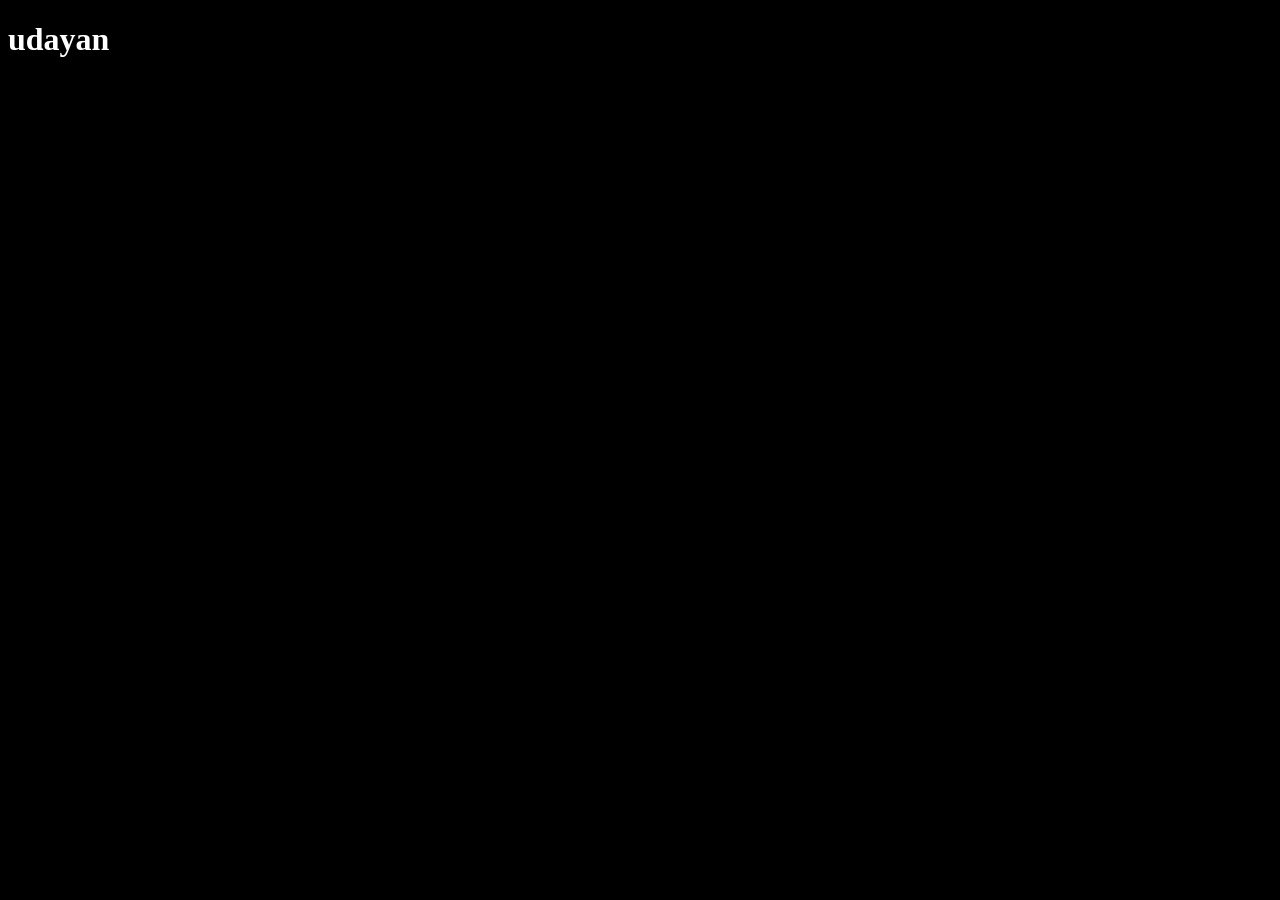
==== 03_javascript/index.html @ 1cdfaf55 "new concept" ====
<!DOCTYPE html>
<html lang="en">
<head>
    <meta charset="UTF-8">
    <meta name="viewport" content="width=device-width, initial-scale=1.0">
    <title>Document</title>
</head>
<style>
    body{
        background-color: black;
        color: white;
    }
</style>
<body>
    <h1>udayan</h1>
</body>
<script src="script.js"></script>
</html>
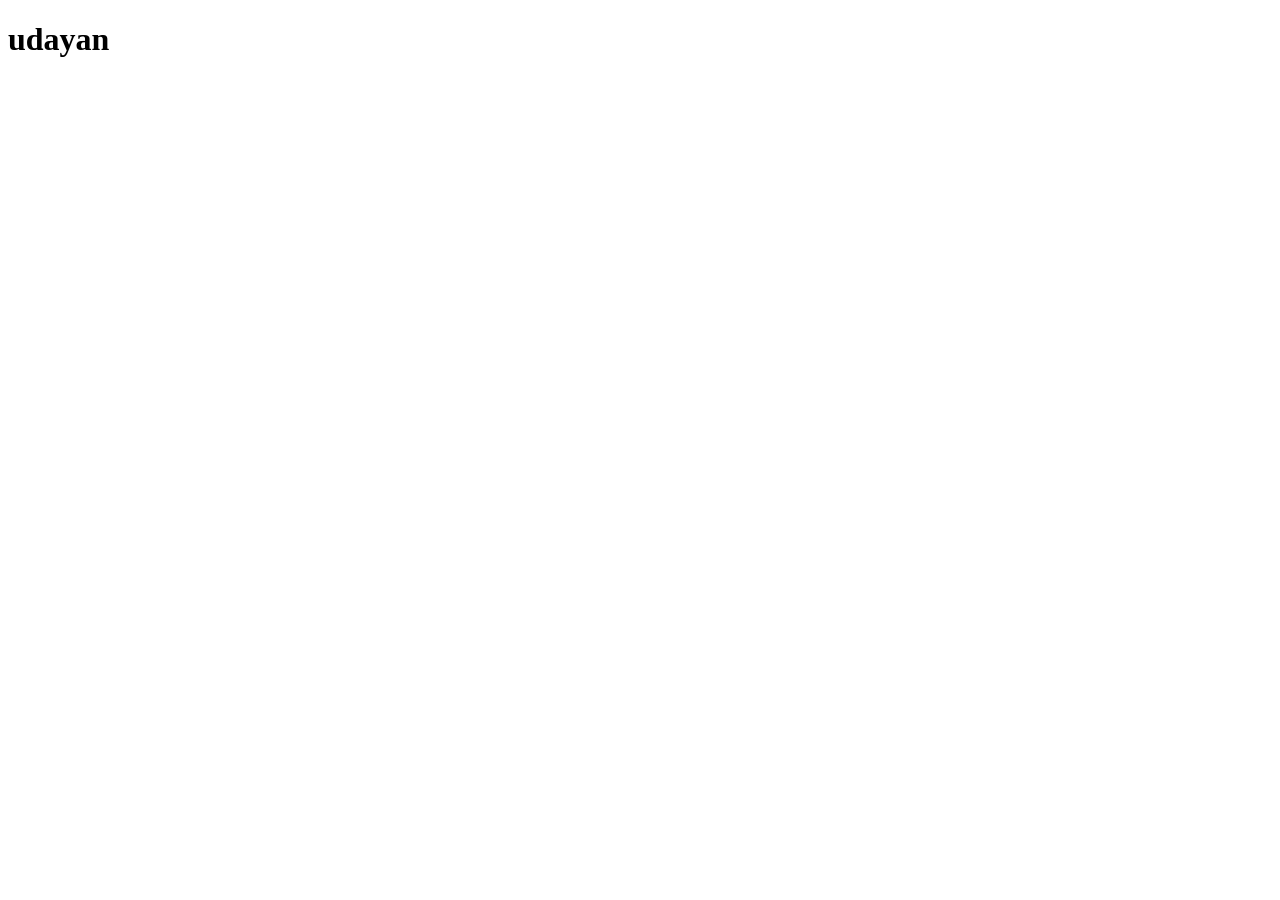
==== commit f888d081: "advance javascript" ====
--- a/03_javascript/index.html
+++ b/03_javascript/index.html
@@ -5,12 +5,12 @@
     <meta name="viewport" content="width=device-width, initial-scale=1.0">
     <title>Document</title>
 </head>
-<style>
-    body{
+<!-- <style>
+    /* body{
         background-color: black;
-        color: white;
+        color: white; */
     }
-</style>
+</style> -->
 <body>
     <h1>udayan</h1>
 </body>
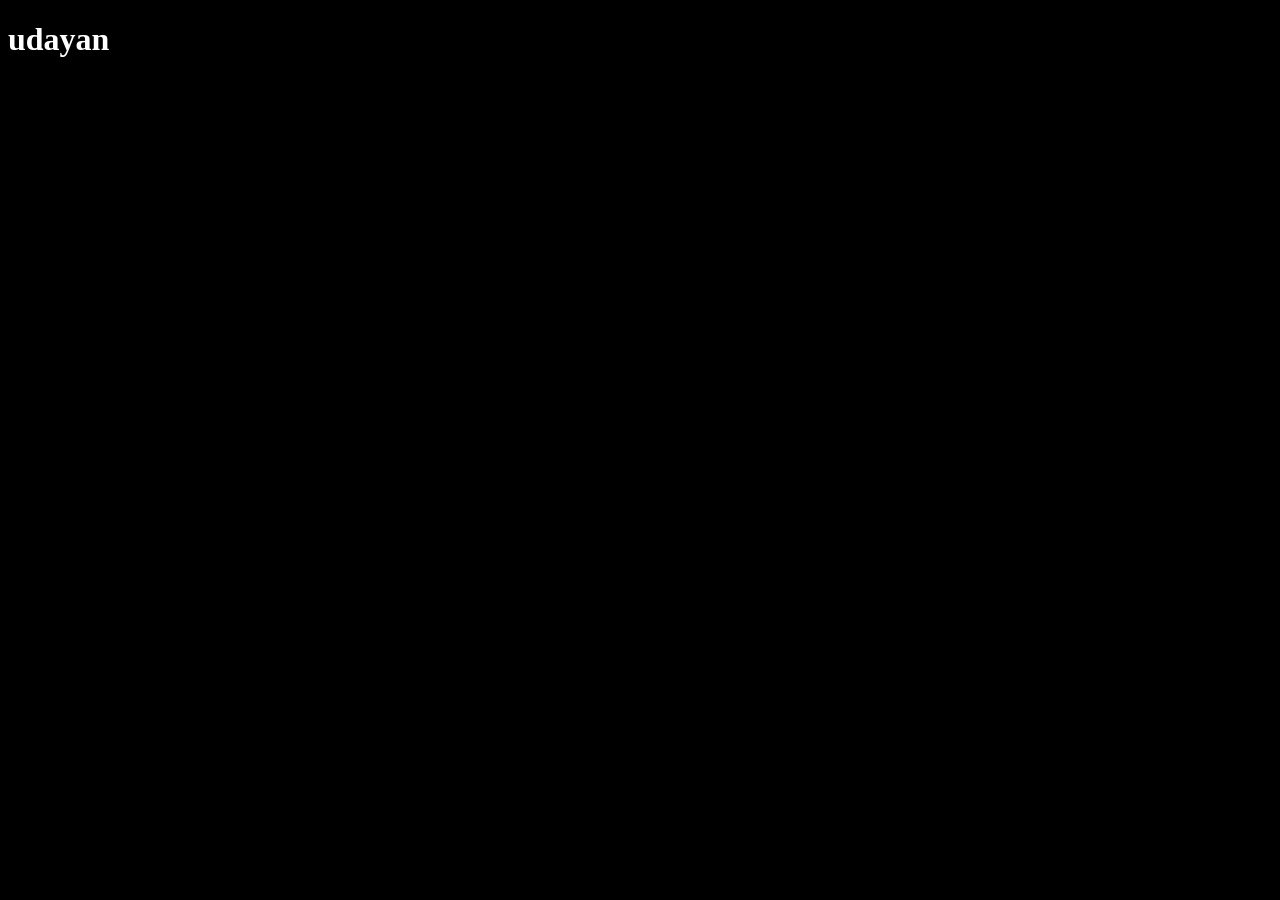
==== commit 4a426228: "how to callback multiple time" ====
--- a/03_javascript/index.html
+++ b/03_javascript/index.html
@@ -5,12 +5,12 @@
     <meta name="viewport" content="width=device-width, initial-scale=1.0">
     <title>Document</title>
 </head>
-<!-- <style>
-    /* body{
-        background-color: black;
-        color: white; */
-    }
-</style> -->
+<style>
+   body{
+    background-color: black;
+    color: white;
+   }
+</style>
 <body>
     <h1>udayan</h1>
 </body>
